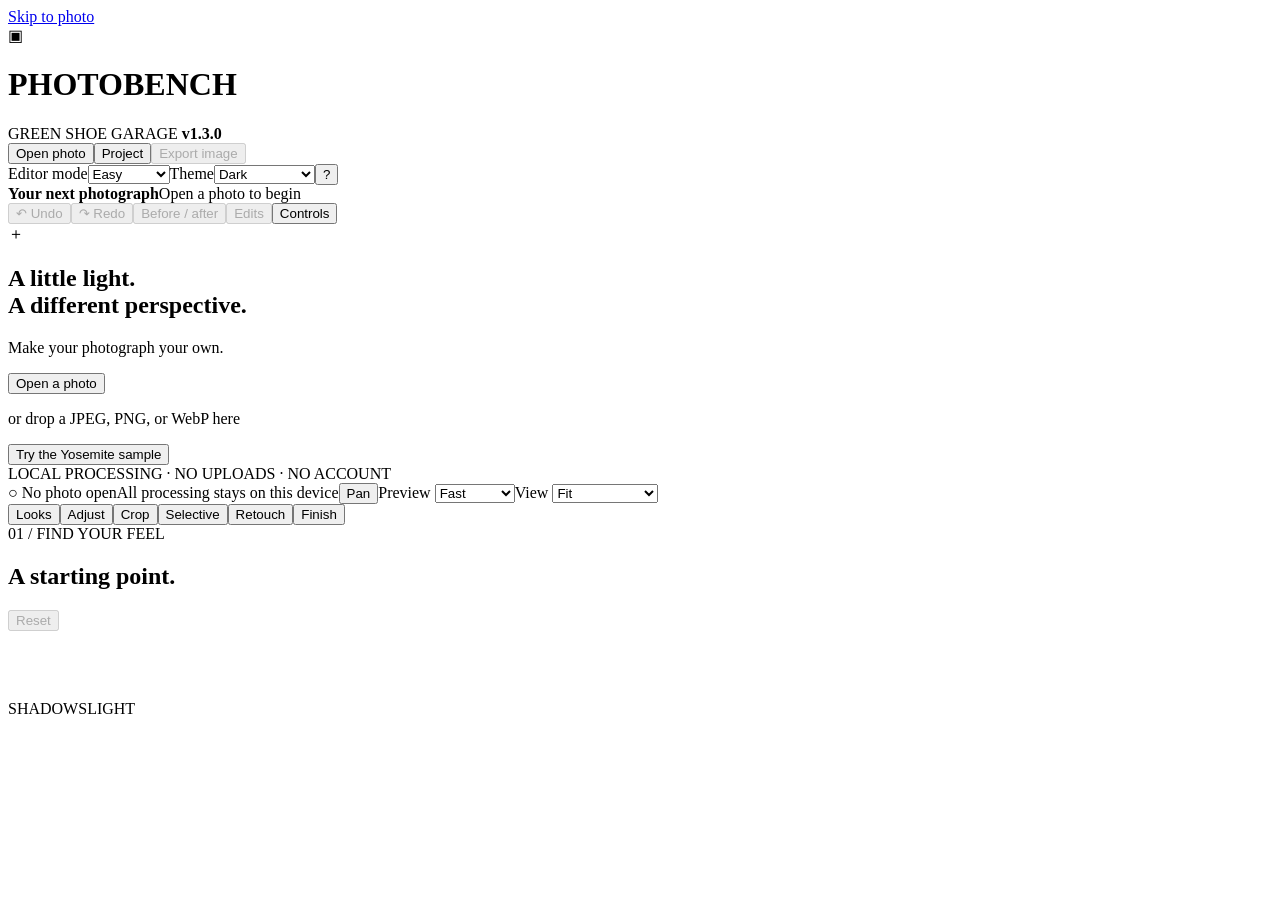
==== src/shell.html @ 13b8a55c "init commit" ====
<!doctype html>
<!-- PHOTOBENCH v1.3.0, Copyright 2026 Michael Parks / Green Shoe Garage. GPL-3.0-only. -->
<html lang="en" data-theme="dark"><head><meta charset="utf-8"><meta name="viewport" content="width=device-width, initial-scale=1"><meta name="theme-color" content="#121512"><meta name="description" content="PHOTOBENCH: a private, local-first photo editor. Adjust, crop, retouch, compare, and export in your browser."><title>PHOTOBENCH · Local photo studio</title>
<link rel="icon" type="image/svg+xml" href="data:image/svg+xml,%3Csvg xmlns='http://www.w3.org/2000/svg' viewBox='0 0 64 64'%3E%3Crect width='64' height='64' rx='12' fill='%23121512'/%3E%3Cpath d='M12 22h12l5-7h12l5 7h6v28H12z' fill='none' stroke='%23c7ef76' stroke-width='4'/%3E%3Ccircle cx='33' cy='35' r='9' fill='none' stroke='%23c7ef76' stroke-width='4'/%3E%3C/svg%3E">
<style>/*STYLE*/</style></head><body>
<a class="skip" href="#workspace">Skip to photo</a>
<header class="topbar"><div class="brand"><span class="brand-icon" aria-hidden="true">▣</span><div><h1>PHOTO<span>BENCH</span></h1><span class="brand-sub">GREEN SHOE GARAGE <b>v1.3.0</b></span></div></div>
<div class="top-actions"><button id="openPhoto" class="primary">Open photo</button><button id="projectMenu" aria-haspopup="dialog">Project</button><button id="exportOpen" class="accent" disabled>Export image</button></div>
<div class="preferences"><label class="sr-only" for="mode">Editor mode</label><select id="mode"><option value="easy">Easy</option><option value="advanced">Advanced</option></select><label class="sr-only" for="theme">Theme</label><select id="theme"><option value="dark">Dark</option><option value="light">Light</option><option value="contrast">High contrast</option></select><button id="helpOpen" aria-label="Help and shortcuts">?</button></div></header>
<main id="app"><section class="editor" aria-label="Photo workspace"><div class="image-toolbar"><div class="fileline"><strong id="fileName">Your next photograph</strong><span id="dimensions">Open a photo to begin</span></div><div class="toolbar-actions"><button id="undo" title="Undo (Ctrl/⌘ Z)" disabled>↶ <span>Undo</span></button><button id="redo" title="Redo (Ctrl/⌘ Shift Z)" disabled>↷ <span>Redo</span></button><button id="compare" aria-pressed="false" disabled>Before / after</button><button id="stackOpen" disabled>Edits</button><button id="panelToggle" aria-expanded="true" aria-controls="inspector" title="Show or hide editing controls">Controls</button></div></div>
<div id="workspace" tabindex="0" aria-label="Photo canvas. Use the tools panel to edit." class="workspace"><div id="empty" class="empty"><div class="empty-icon" aria-hidden="true">＋</div><h2>A little light.<br>A different perspective.</h2><p>Make your photograph your own.</p><button id="emptyOpen" class="accent large">Open a photo</button><p class="muted small">or drop a JPEG, PNG, or WebP here</p><button id="sample" class="text-button">Try the Yosemite sample</button><div class="privacy-note">LOCAL PROCESSING · NO UPLOADS · NO ACCOUNT</div></div>
<div id="photoWrap" hidden><canvas id="photo" aria-label="Edited photograph"></canvas><canvas id="overlay" aria-label="Interactive crop and selective adjustment overlay"></canvas><div id="beforeBadge" hidden>ORIGINAL TONES</div></div><div id="dropHint" hidden>Drop to open photo or project</div></div>
<footer class="workspace-footer"><span id="saveState" role="status" data-state="empty">○ No photo open</span><span id="renderState" role="status">All processing stays on this device</span><button id="panToggle" aria-pressed="false">Pan</button><label class="zoom">Preview <select id="previewQuality" aria-label="Preview quality"><option value="fast">Fast</option><option value="detail">Full detail</option></select></label><label class="zoom">View <select id="zoom" aria-label="Preview zoom"><option value="fit">Fit</option><option value="1">100% preview</option><option value="2">200% preview</option><option value="3">300% preview</option></select></label></footer></section>
<aside id="inspector" aria-label="Editing controls"><div id="inspectorResize" role="separator" tabindex="0" aria-label="Resize editing controls" aria-orientation="vertical" aria-valuemin="300" aria-valuemax="520" aria-valuenow="380"></div><nav id="tabs" aria-label="Editing tools"><button data-tab="looks" aria-pressed="true">Looks</button><button data-tab="adjust" aria-pressed="false">Adjust</button><button data-tab="crop" aria-pressed="false">Crop</button><button data-tab="local" aria-pressed="false" class="advanced">Selective</button><button data-tab="retouch" aria-pressed="false" class="advanced">Retouch</button><button data-tab="finish" aria-pressed="false">Finish</button></nav><div class="panel-heading"><div><span class="eyebrow" id="panelEyebrow">01 / FIND YOUR FEEL</span><h2 id="panelTitle">A starting point.</h2></div><button id="resetTool" class="text-button" title="Reset the current tool group" disabled>Reset</button></div><div id="panelBody"></div><div class="inspector-bottom"><canvas id="histogram" width="300" height="65" aria-label="Luminance histogram"></canvas><div class="hist-label"><span>SHADOWS</span><span>LIGHT</span></div></div></aside></main>
<div id="toast" role="status" hidden></div><div id="busy" role="status" hidden><span class="spinner"></span><strong id="busyText">Preparing photo…</strong></div>
<input type="file" id="fileInput" accept="image/jpeg,image/png,image/webp" hidden><input type="file" id="jsonInput" accept="application/json,.json" hidden><input type="file" id="blendInput" accept="image/jpeg,image/png,image/webp" hidden>
<dialog id="projectDialog" aria-labelledby="projectTitle"><div class="dialog-head"><h2 id="projectTitle">Your photo, your project.</h2><button data-close aria-label="Close project menu">×</button></div><p>Save a project to keep the source photo and every editable adjustment together.</p><div class="dialog-buttons"><button id="saveProject" class="accent" disabled>Download project JSON</button><button id="loadProject">Open project JSON</button><button id="saveLook" disabled>Save current look</button><button id="recipeOpen" disabled>Export / apply recipe</button><button id="snapshotOpen" disabled>Edits &amp; named snapshots</button><button id="resetAll" disabled>Reset all edits</button><button id="freshStart">Fresh start</button></div><p class="muted small">Autosave keeps one project in this browser. Download a project backup before clearing browser data or changing devices.</p><p id="offlineState" class="small"></p></dialog>
<dialog id="exportDialog" aria-labelledby="exportTitle"><div class="dialog-head"><h2 id="exportTitle">Make it yours.</h2><button data-close aria-label="Close export">×</button></div><label class="field">Filename<input id="exportName" value="photobench-edit" maxlength="100"></label><div class="two-cols"><label class="field">Format<select id="exportFormat"><option value="image/jpeg">JPEG</option><option value="image/png">PNG</option><option value="image/webp">WebP</option></select></label><label class="field">Longest edge<select id="exportSize"><option value="0">Full working size</option><option value="3000">3000 px</option><option value="2048">2048 px</option><option value="1600">1600 px</option><option value="1080">1080 px</option></select></label></div><label class="field">JPEG / WebP quality <input id="exportQuality" type="range" min="50" max="100" value="94"><output id="qualityReadout">94%</output></label><p id="exportDimensions"></p><p class="muted small">No watermark. JPEG uses a white background for transparency. Camera metadata, including location, is not copied. A project JSON preserves editable settings.</p><button id="doExport" class="accent large">Download image</button><button id="printPhoto">Print photo / save PDF</button></dialog>
<dialog id="helpDialog" aria-labelledby="helpTitle"><div class="dialog-head"><h2 id="helpTitle">A small photographic workbench.</h2><button data-close aria-label="Close help">×</button></div><p><b>Open → Adjust → Compare → Export.</b> Start with a look, then tune the sliders. All editing happens on your device.</p><p><b>Creative filters:</b> Finish → Creative filters has Halation, Grunge, Film, Dehaze, and Chromatic aberration in both modes. Select a filter and raise its strength; Apply bypasses it while keeping settings. Fine-tune opens extra controls. Negative Dehaze adds haze; negative Chromatic aberration reverses the fringe. Film palettes are artistic interpretations, not measured film-stock emulations.</p><p>Easy mode covers everyday editing. Advanced adds curves, the color mixer, perspective and expansion, selective points, editable brushes, clone retouching, and double exposure.</p><ul><li><b>Undo / redo:</b> Ctrl or ⌘ Z / Shift Z. Up to 50 edits in this session.</li><li><b>Compare:</b> click Before / after or hold the spacebar while the canvas has focus. Original tones share the current geometry. Choose a named snapshot in Edits to compare a complete earlier composition.</li><li><b>Crop:</b> drag a corner to resize, drag inside a selection to move, or drag outside to draw a rectangle. Ratio and percentage fields offer precise control. Apply to keep it.</li><li><b>Selective:</b> add a point and adjust its radius and tone. Drag a point to reposition it. Numeric positions work with a keyboard.</li><li><b>Brush:</b> select an adjustment, then paint. Select a recorded stroke to change its radius, strength, or feather; bypass it, erase part of its mask, or delete it. Erase All removes all adjustment strokes. Pen pressure can control the radius of new strokes.</li><li><b>Clone:</b> pick a clean source, then paint over a blemish. Each stroke samples an offset from that source. This is a manual clone tool, not content-aware healing.</li><li><b>Zoom:</b> choose Full detail to inspect working-resolution pixels. Use Pan and drag, pinch with two fingers, or Ctrl/⌘ + wheel to zoom. Double-click toggles Fit/100% outside painting tools. On a large desktop, drag the controls divider or use its arrow keys.</li><li><b>Recipes:</b> Project → Export / apply recipe transfers a global look between photos. Geometry, text, and frame are optional. Recipes contain no images.</li><li><b>Edits:</b> bypass editing groups, revisit session undo states, and capture up to eight named snapshots. Snapshots are saved with the project and retain any second images they use.</li><li><b>Geometry:</b> horizontal/vertical perspective correction can leave exposed edges. Choose transparent, solid, or stretched-edge fill. Expand canvas also offers mirrored fill. Local masks remain attached to the source photo.</li></ul><p><b>Working limits:</b> JPEG/PNG/WebP up to 40 MB. Images over 20 megapixels or 6000 pixels on an edge are reduced on import, with notice. Expanded output is limited to 32 megapixels and 8192 pixels per edge. RAW/HEIC, automatic subject masks, content-aware healing, and batch export are not included in v1.3.</p><p>Fast preview starts from a source reduced to 1280 pixels. Full detail renders the working resolution within output limits and can take longer. Exports render independently of preview quality. Soft masks, grain, and detail can vary slightly with resolution. Nine-anchor curves support linear and smooth interpolation. Work is 8-bit browser RGB, not a color-managed RAW workflow.</p><p>The standalone HTML works without a connection. On a server, place <code>sw.js</code> beside <code>index.html</code> to enable offline reload over HTTPS or localhost. Autosave is device and browser specific. Projects from v1.0–v1.2 import into v1.3; new schema-3 projects and schema-2 recipes require v1.3 or later to preserve creative filters. Close old editor tabs when updating your installation.</p><p>Independent software inspired by mobile photo-editing workflows. Not affiliated with Google or Snapseed. <b>PHOTOBENCH v1.3.0 · GPL-3.0-only.</b></p><p class="small">Sample: “Yosemite – Tunnel View,” Ctdunstan, public domain, via Wikimedia Commons. Embedded JPEG; thumbnails are resized locally.</p></dialog>
<script id="workerSource" type="text/plain">/*WORKER*/</script><script>/*APP*/</script></body></html>
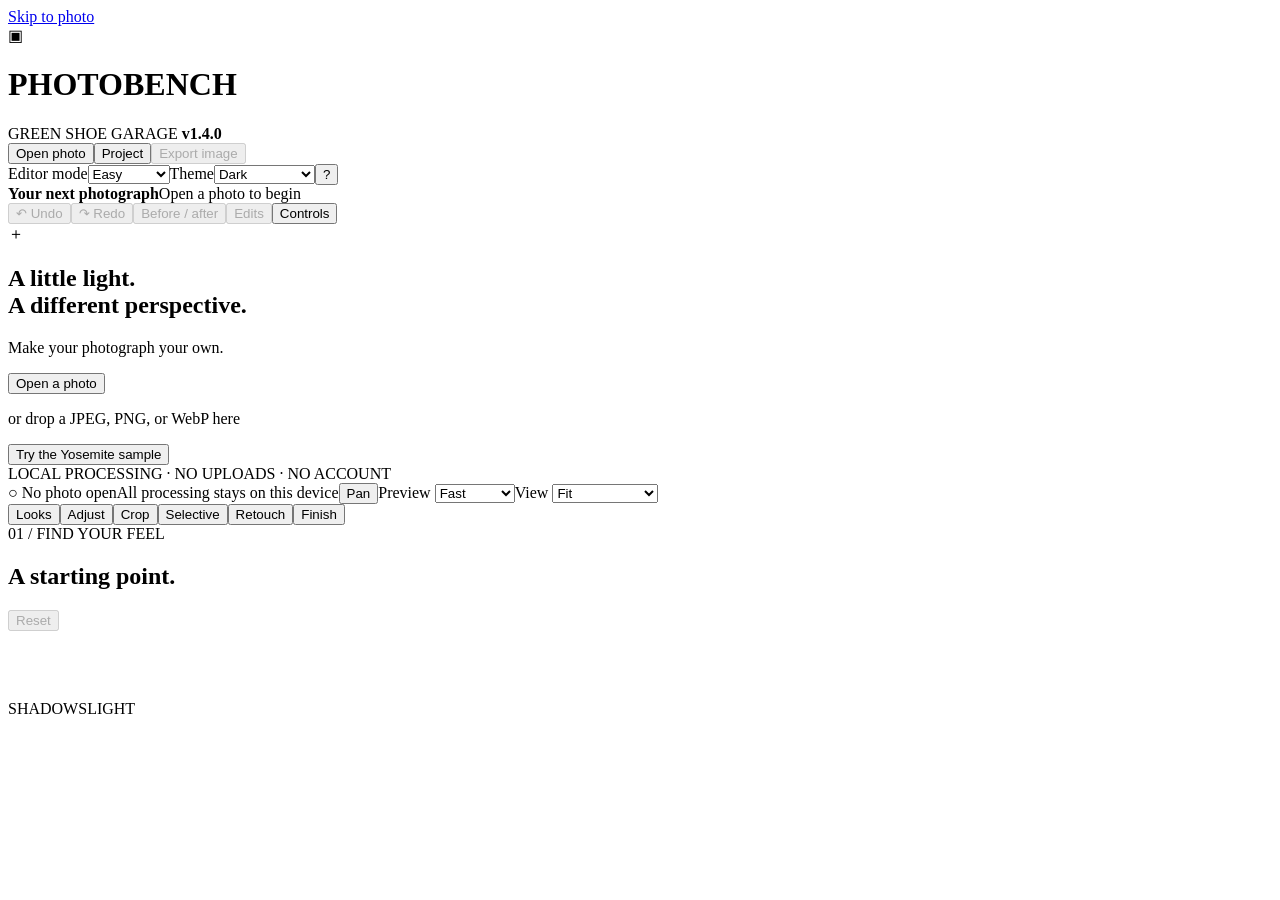
==== commit 103a3100: "update" ====
--- a/src/shell.html
+++ b/src/shell.html
@@ -1,20 +1,20 @@
 <!doctype html>
-<!-- PHOTOBENCH v1.3.0, Copyright 2026 Michael Parks / Green Shoe Garage. GPL-3.0-only. -->
+<!-- PHOTOBENCH v1.4.0, Copyright 2026 Michael Parks / Green Shoe Garage. GPL-3.0-only. -->
 <html lang="en" data-theme="dark"><head><meta charset="utf-8"><meta name="viewport" content="width=device-width, initial-scale=1"><meta name="theme-color" content="#121512"><meta name="description" content="PHOTOBENCH: a private, local-first photo editor. Adjust, crop, retouch, compare, and export in your browser."><title>PHOTOBENCH · Local photo studio</title>
 <link rel="icon" type="image/svg+xml" href="data:image/svg+xml,%3Csvg xmlns='http://www.w3.org/2000/svg' viewBox='0 0 64 64'%3E%3Crect width='64' height='64' rx='12' fill='%23121512'/%3E%3Cpath d='M12 22h12l5-7h12l5 7h6v28H12z' fill='none' stroke='%23c7ef76' stroke-width='4'/%3E%3Ccircle cx='33' cy='35' r='9' fill='none' stroke='%23c7ef76' stroke-width='4'/%3E%3C/svg%3E">
 <style>/*STYLE*/</style></head><body>
 <a class="skip" href="#workspace">Skip to photo</a>
-<header class="topbar"><div class="brand"><span class="brand-icon" aria-hidden="true">▣</span><div><h1>PHOTO<span>BENCH</span></h1><span class="brand-sub">GREEN SHOE GARAGE <b>v1.3.0</b></span></div></div>
+<header class="topbar"><div class="brand"><span class="brand-icon" aria-hidden="true">▣</span><div><h1>PHOTO<span>BENCH</span></h1><span class="brand-sub">GREEN SHOE GARAGE <b>v1.4.0</b></span></div></div>
 <div class="top-actions"><button id="openPhoto" class="primary">Open photo</button><button id="projectMenu" aria-haspopup="dialog">Project</button><button id="exportOpen" class="accent" disabled>Export image</button></div>
 <div class="preferences"><label class="sr-only" for="mode">Editor mode</label><select id="mode"><option value="easy">Easy</option><option value="advanced">Advanced</option></select><label class="sr-only" for="theme">Theme</label><select id="theme"><option value="dark">Dark</option><option value="light">Light</option><option value="contrast">High contrast</option></select><button id="helpOpen" aria-label="Help and shortcuts">?</button></div></header>
 <main id="app"><section class="editor" aria-label="Photo workspace"><div class="image-toolbar"><div class="fileline"><strong id="fileName">Your next photograph</strong><span id="dimensions">Open a photo to begin</span></div><div class="toolbar-actions"><button id="undo" title="Undo (Ctrl/⌘ Z)" disabled>↶ <span>Undo</span></button><button id="redo" title="Redo (Ctrl/⌘ Shift Z)" disabled>↷ <span>Redo</span></button><button id="compare" aria-pressed="false" disabled>Before / after</button><button id="stackOpen" disabled>Edits</button><button id="panelToggle" aria-expanded="true" aria-controls="inspector" title="Show or hide editing controls">Controls</button></div></div>
 <div id="workspace" tabindex="0" aria-label="Photo canvas. Use the tools panel to edit." class="workspace"><div id="empty" class="empty"><div class="empty-icon" aria-hidden="true">＋</div><h2>A little light.<br>A different perspective.</h2><p>Make your photograph your own.</p><button id="emptyOpen" class="accent large">Open a photo</button><p class="muted small">or drop a JPEG, PNG, or WebP here</p><button id="sample" class="text-button">Try the Yosemite sample</button><div class="privacy-note">LOCAL PROCESSING · NO UPLOADS · NO ACCOUNT</div></div>
 <div id="photoWrap" hidden><canvas id="photo" aria-label="Edited photograph"></canvas><canvas id="overlay" aria-label="Interactive crop and selective adjustment overlay"></canvas><div id="beforeBadge" hidden>ORIGINAL TONES</div></div><div id="dropHint" hidden>Drop to open photo or project</div></div>
 <footer class="workspace-footer"><span id="saveState" role="status" data-state="empty">○ No photo open</span><span id="renderState" role="status">All processing stays on this device</span><button id="panToggle" aria-pressed="false">Pan</button><label class="zoom">Preview <select id="previewQuality" aria-label="Preview quality"><option value="fast">Fast</option><option value="detail">Full detail</option></select></label><label class="zoom">View <select id="zoom" aria-label="Preview zoom"><option value="fit">Fit</option><option value="1">100% preview</option><option value="2">200% preview</option><option value="3">300% preview</option></select></label></footer></section>
-<aside id="inspector" aria-label="Editing controls"><div id="inspectorResize" role="separator" tabindex="0" aria-label="Resize editing controls" aria-orientation="vertical" aria-valuemin="300" aria-valuemax="520" aria-valuenow="380"></div><nav id="tabs" aria-label="Editing tools"><button data-tab="looks" aria-pressed="true">Looks</button><button data-tab="adjust" aria-pressed="false">Adjust</button><button data-tab="crop" aria-pressed="false">Crop</button><button data-tab="local" aria-pressed="false" class="advanced">Selective</button><button data-tab="retouch" aria-pressed="false" class="advanced">Retouch</button><button data-tab="finish" aria-pressed="false">Finish</button></nav><div class="panel-heading"><div><span class="eyebrow" id="panelEyebrow">01 / FIND YOUR FEEL</span><h2 id="panelTitle">A starting point.</h2></div><button id="resetTool" class="text-button" title="Reset the current tool group" disabled>Reset</button></div><div id="panelBody"></div><div class="inspector-bottom"><canvas id="histogram" width="300" height="65" aria-label="Luminance histogram"></canvas><div class="hist-label"><span>SHADOWS</span><span>LIGHT</span></div></div></aside></main>
-<div id="toast" role="status" hidden></div><div id="busy" role="status" hidden><span class="spinner"></span><strong id="busyText">Preparing photo…</strong></div>
+<aside id="inspector" aria-label="Editing controls"><div id="inspectorResize" role="separator" tabindex="0" aria-label="Resize editing controls" aria-orientation="vertical" aria-valuemin="300" aria-valuemax="520" aria-valuenow="380"></div><nav id="tabs" aria-label="Editing tools"><button data-tab="looks" aria-pressed="true">Looks</button><button data-tab="adjust" aria-pressed="false">Adjust</button><button data-tab="crop" aria-pressed="false">Crop</button><button data-tab="local" aria-pressed="false" class="advanced">Selective</button><button data-tab="retouch" aria-pressed="false">Retouch</button><button data-tab="finish" aria-pressed="false">Finish</button></nav><div class="panel-heading"><div><span class="eyebrow" id="panelEyebrow">01 / FIND YOUR FEEL</span><h2 id="panelTitle">A starting point.</h2></div><button id="resetTool" class="text-button" title="Reset the current tool group" disabled>Reset</button></div><div id="panelBody"></div><div class="inspector-bottom"><canvas id="histogram" width="300" height="65" aria-label="Luminance histogram"></canvas><div class="hist-label"><span>SHADOWS</span><span>LIGHT</span></div></div></aside></main>
+<div id="toast" role="status" hidden></div><div id="busy" role="status" hidden><span class="spinner"></span><strong id="busyText">Preparing photo…</strong><button id="cancelMagic" hidden>Cancel removal</button></div>
 <input type="file" id="fileInput" accept="image/jpeg,image/png,image/webp" hidden><input type="file" id="jsonInput" accept="application/json,.json" hidden><input type="file" id="blendInput" accept="image/jpeg,image/png,image/webp" hidden>
 <dialog id="projectDialog" aria-labelledby="projectTitle"><div class="dialog-head"><h2 id="projectTitle">Your photo, your project.</h2><button data-close aria-label="Close project menu">×</button></div><p>Save a project to keep the source photo and every editable adjustment together.</p><div class="dialog-buttons"><button id="saveProject" class="accent" disabled>Download project JSON</button><button id="loadProject">Open project JSON</button><button id="saveLook" disabled>Save current look</button><button id="recipeOpen" disabled>Export / apply recipe</button><button id="snapshotOpen" disabled>Edits &amp; named snapshots</button><button id="resetAll" disabled>Reset all edits</button><button id="freshStart">Fresh start</button></div><p class="muted small">Autosave keeps one project in this browser. Download a project backup before clearing browser data or changing devices.</p><p id="offlineState" class="small"></p></dialog>
 <dialog id="exportDialog" aria-labelledby="exportTitle"><div class="dialog-head"><h2 id="exportTitle">Make it yours.</h2><button data-close aria-label="Close export">×</button></div><label class="field">Filename<input id="exportName" value="photobench-edit" maxlength="100"></label><div class="two-cols"><label class="field">Format<select id="exportFormat"><option value="image/jpeg">JPEG</option><option value="image/png">PNG</option><option value="image/webp">WebP</option></select></label><label class="field">Longest edge<select id="exportSize"><option value="0">Full working size</option><option value="3000">3000 px</option><option value="2048">2048 px</option><option value="1600">1600 px</option><option value="1080">1080 px</option></select></label></div><label class="field">JPEG / WebP quality <input id="exportQuality" type="range" min="50" max="100" value="94"><output id="qualityReadout">94%</output></label><p id="exportDimensions"></p><p class="muted small">No watermark. JPEG uses a white background for transparency. Camera metadata, including location, is not copied. A project JSON preserves editable settings.</p><button id="doExport" class="accent large">Download image</button><button id="printPhoto">Print photo / save PDF</button></dialog>
-<dialog id="helpDialog" aria-labelledby="helpTitle"><div class="dialog-head"><h2 id="helpTitle">A small photographic workbench.</h2><button data-close aria-label="Close help">×</button></div><p><b>Open → Adjust → Compare → Export.</b> Start with a look, then tune the sliders. All editing happens on your device.</p><p><b>Creative filters:</b> Finish → Creative filters has Halation, Grunge, Film, Dehaze, and Chromatic aberration in both modes. Select a filter and raise its strength; Apply bypasses it while keeping settings. Fine-tune opens extra controls. Negative Dehaze adds haze; negative Chromatic aberration reverses the fringe. Film palettes are artistic interpretations, not measured film-stock emulations.</p><p>Easy mode covers everyday editing. Advanced adds curves, the color mixer, perspective and expansion, selective points, editable brushes, clone retouching, and double exposure.</p><ul><li><b>Undo / redo:</b> Ctrl or ⌘ Z / Shift Z. Up to 50 edits in this session.</li><li><b>Compare:</b> click Before / after or hold the spacebar while the canvas has focus. Original tones share the current geometry. Choose a named snapshot in Edits to compare a complete earlier composition.</li><li><b>Crop:</b> drag a corner to resize, drag inside a selection to move, or drag outside to draw a rectangle. Ratio and percentage fields offer precise control. Apply to keep it.</li><li><b>Selective:</b> add a point and adjust its radius and tone. Drag a point to reposition it. Numeric positions work with a keyboard.</li><li><b>Brush:</b> select an adjustment, then paint. Select a recorded stroke to change its radius, strength, or feather; bypass it, erase part of its mask, or delete it. Erase All removes all adjustment strokes. Pen pressure can control the radius of new strokes.</li><li><b>Clone:</b> pick a clean source, then paint over a blemish. Each stroke samples an offset from that source. This is a manual clone tool, not content-aware healing.</li><li><b>Zoom:</b> choose Full detail to inspect working-resolution pixels. Use Pan and drag, pinch with two fingers, or Ctrl/⌘ + wheel to zoom. Double-click toggles Fit/100% outside painting tools. On a large desktop, drag the controls divider or use its arrow keys.</li><li><b>Recipes:</b> Project → Export / apply recipe transfers a global look between photos. Geometry, text, and frame are optional. Recipes contain no images.</li><li><b>Edits:</b> bypass editing groups, revisit session undo states, and capture up to eight named snapshots. Snapshots are saved with the project and retain any second images they use.</li><li><b>Geometry:</b> horizontal/vertical perspective correction can leave exposed edges. Choose transparent, solid, or stretched-edge fill. Expand canvas also offers mirrored fill. Local masks remain attached to the source photo.</li></ul><p><b>Working limits:</b> JPEG/PNG/WebP up to 40 MB. Images over 20 megapixels or 6000 pixels on an edge are reduced on import, with notice. Expanded output is limited to 32 megapixels and 8192 pixels per edge. RAW/HEIC, automatic subject masks, content-aware healing, and batch export are not included in v1.3.</p><p>Fast preview starts from a source reduced to 1280 pixels. Full detail renders the working resolution within output limits and can take longer. Exports render independently of preview quality. Soft masks, grain, and detail can vary slightly with resolution. Nine-anchor curves support linear and smooth interpolation. Work is 8-bit browser RGB, not a color-managed RAW workflow.</p><p>The standalone HTML works without a connection. On a server, place <code>sw.js</code> beside <code>index.html</code> to enable offline reload over HTTPS or localhost. Autosave is device and browser specific. Projects from v1.0–v1.2 import into v1.3; new schema-3 projects and schema-2 recipes require v1.3 or later to preserve creative filters. Close old editor tabs when updating your installation.</p><p>Independent software inspired by mobile photo-editing workflows. Not affiliated with Google or Snapseed. <b>PHOTOBENCH v1.3.0 · GPL-3.0-only.</b></p><p class="small">Sample: “Yosemite – Tunnel View,” Ctdunstan, public domain, via Wikimedia Commons. Embedded JPEG; thumbnails are resized locally.</p></dialog>
-<script id="workerSource" type="text/plain">/*WORKER*/</script><script>/*APP*/</script></body></html>
+<dialog id="helpDialog" aria-labelledby="helpTitle"><div class="dialog-head"><h2 id="helpTitle">A small photographic workbench.</h2><button data-close aria-label="Close help">×</button></div><p><b>Open → Adjust → Compare → Export.</b> Start with a look, then tune the sliders. All editing happens on your device.</p><p><b>Magic Eraser:</b> Retouch → Magic Eraser works in both modes. Paint the whole object and a small margin, use Subtract mask to tidy the selection, then choose Erase object. Inspect the preview and Keep result, Try another fill, or go Back to mask. Cancel stops processing and keeps your mask. Kept removals are reversible and stored with project JSON. Surrounding-pixel fills work best on simple backgrounds and repeated textures; they cannot know what was truly hidden.</p><p><b>Creative filters:</b> Finish → Creative filters has Halation, Grunge, Film, Dehaze, and Chromatic aberration in both modes. Select a filter and raise its strength; Apply bypasses it while keeping settings. Fine-tune opens extra controls. Negative Dehaze adds haze; negative Chromatic aberration reverses the fringe. Film palettes are artistic interpretations, not measured film-stock emulations.</p><p>Easy mode covers everyday editing. Advanced adds curves, the color mixer, perspective and expansion, selective points, editable brushes, and double exposure. Retouch is available in both modes.</p><ul><li><b>Undo / redo:</b> Ctrl or ⌘ Z / Shift Z. Up to 50 edits in this session.</li><li><b>Compare:</b> click Before / after or hold the spacebar while the canvas has focus. Original tones share the current geometry. Choose a named snapshot in Edits to compare a complete earlier composition.</li><li><b>Crop:</b> drag a corner to resize, drag inside a selection to move, or drag outside to draw a rectangle. Ratio and percentage fields offer precise control. Apply to keep it.</li><li><b>Selective:</b> add a point and adjust its radius and tone. Drag a point to reposition it. Numeric positions work with a keyboard.</li><li><b>Brush:</b> select an adjustment, then paint. Select a recorded stroke to change its radius, strength, or feather; bypass it, erase part of its mask, or delete it. Erase All removes all adjustment strokes. Pen pressure can control the radius of new strokes.</li><li><b>Clone:</b> pick a clean source, then paint over a blemish. Each stroke samples an offset from that source. This is a manual clone tool, not content-aware healing.</li><li><b>Zoom:</b> choose Full detail to inspect working-resolution pixels. Use Pan and drag, pinch with two fingers, or Ctrl/⌘ + wheel to zoom. Double-click toggles Fit/100% outside painting tools. On a large desktop, drag the controls divider or use its arrow keys.</li><li><b>Recipes:</b> Project → Export / apply recipe transfers a global look between photos. Geometry, text, and frame are optional. Recipes contain no images.</li><li><b>Edits:</b> bypass editing groups, revisit session undo states, and capture up to eight named snapshots. Snapshots are saved with the project and retain any second images they use.</li><li><b>Geometry:</b> horizontal/vertical perspective correction can leave exposed edges. Choose transparent, solid, or stretched-edge fill. Expand canvas also offers mirrored fill. Local masks remain attached to the source photo.</li></ul><p><b>Working limits:</b> JPEG/PNG/WebP up to 40 MB. Images over 20 megapixels or 6000 pixels on an edge are reduced on import, with notice. Expanded output is limited to 32 megapixels and 8192 pixels per edge. RAW/HEIC, automatic subject masks, generative scene reconstruction, and batch export are not included in v1.4.</p><p>Fast preview starts from a source reduced to 1280 pixels. Full detail renders the working resolution within output limits and can take longer. Exports render independently of preview quality. Soft masks, grain, and detail can vary slightly with resolution. Nine-anchor curves support linear and smooth interpolation. Work is 8-bit browser RGB, not a color-managed RAW workflow.</p><p>The standalone HTML works without a connection. On a server, place <code>sw.js</code> beside <code>index.html</code> to enable offline reload over HTTPS or localhost. Autosave is device and browser specific. Projects from v1.0–v1.3 import into v1.4; new schema-4 projects require v1.4 to retain removal patches. Recipes remain schema 2 and do not transfer spatial removals. Close old editor tabs when updating your installation.</p><p>Independent software inspired by mobile photo-editing workflows. Not affiliated with Google or Snapseed. <b>PHOTOBENCH v1.4.0 · GPL-3.0-only.</b></p><p class="small">Sample: “Yosemite – Tunnel View,” Ctdunstan, public domain, via Wikimedia Commons. Embedded JPEG; thumbnails are resized locally.</p></dialog>
+<script id="inpaintSource" type="text/plain">/*INPAINT*/</script><script id="workerSource" type="text/plain">/*WORKER*/</script><script>/*APP*/</script></body></html>
